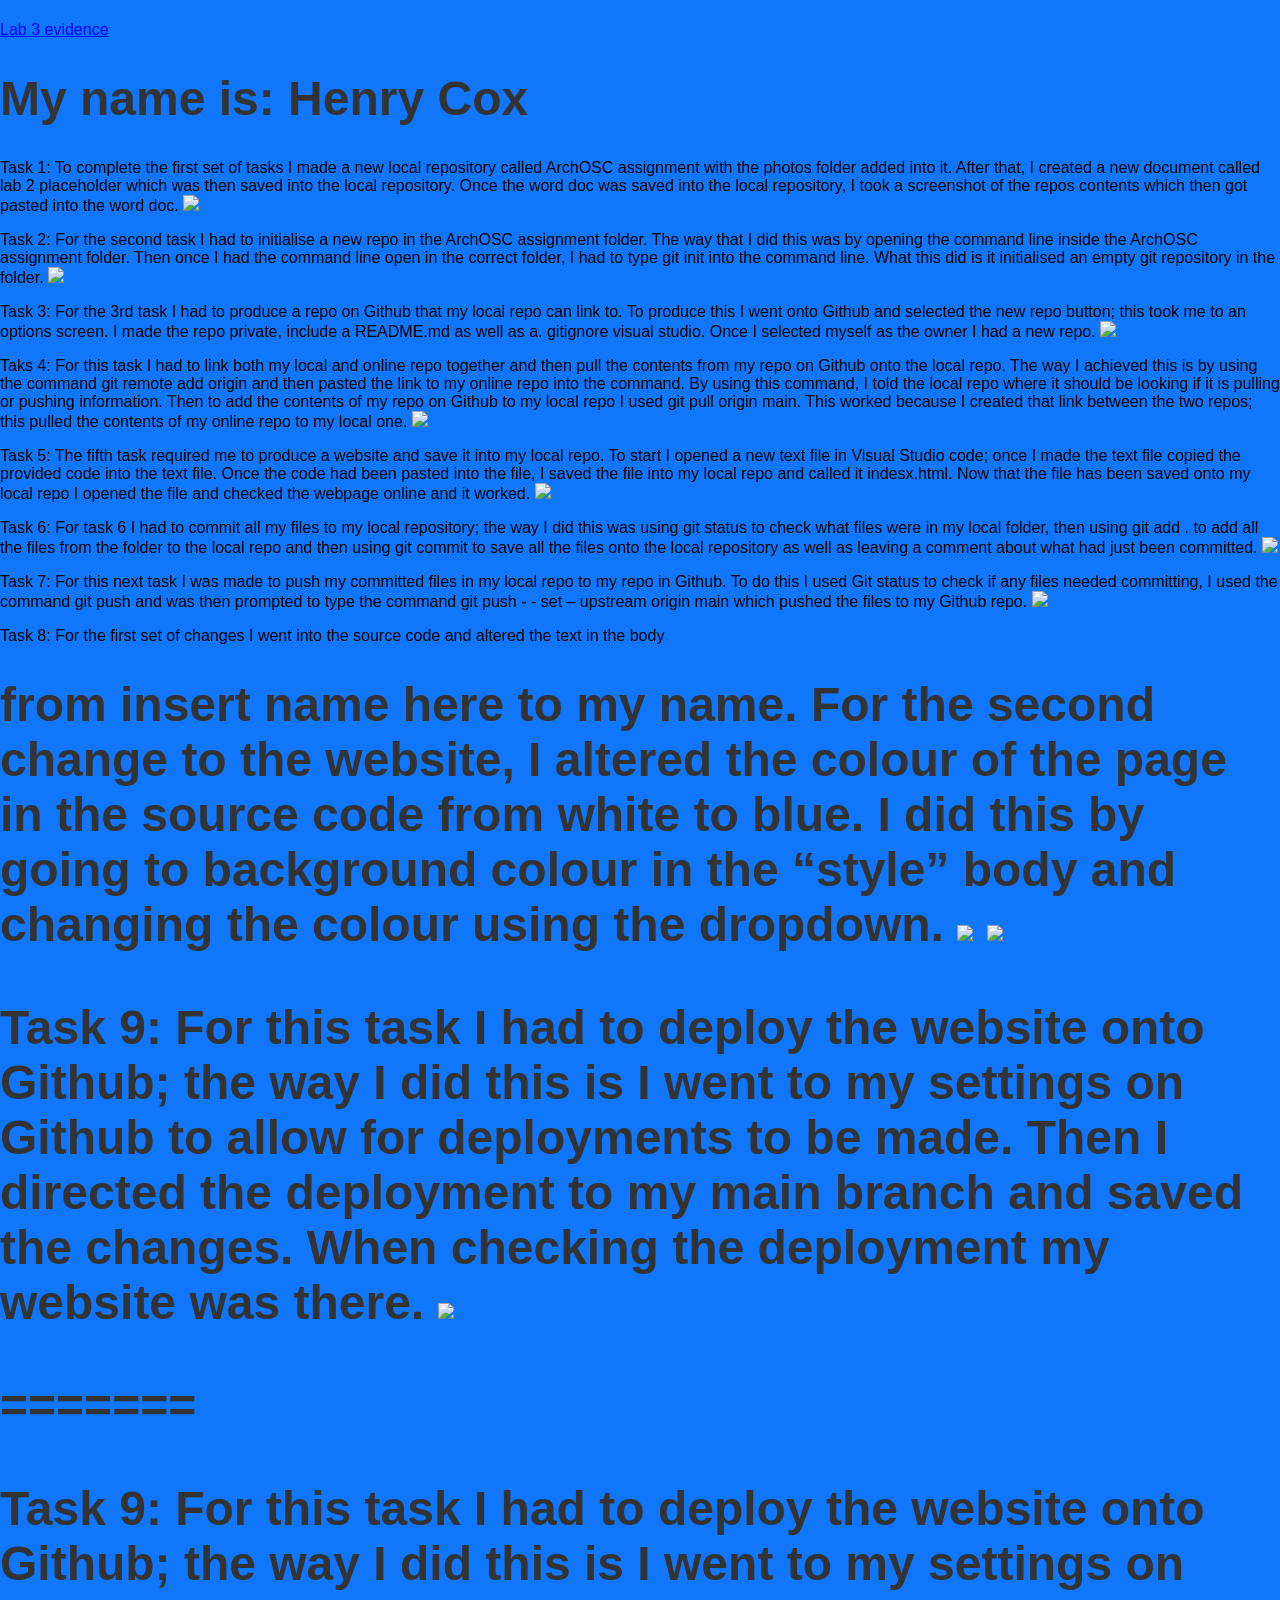
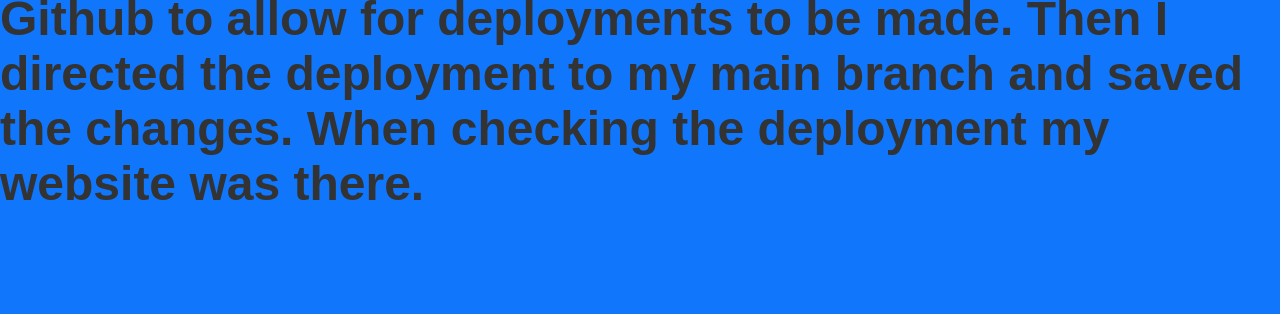
==== index.html @ a96f844b "finished lab 3 evidence + index.html and added my photos for the lab." ====
<!DOCTYPE html>
<html lang="en">
<head>
    <meta charset="UTF-8">
    <meta name="viewport" content="width=device-width, initial-scale=1.0">
    <title>Centered Name</title>
    <style>
        body {
            display: flex;
            height: 100vh;
            margin: 0;
            font-family: Arial, sans-serif;
            background-color: #1077fd;
        }
        h1 {

            font-size: 3rem;
            
            color: #333;
        }
    </style>
</head>
<body>
    <div class="w3-container">

<div class="w3-panel w3-padding-16 w3-orange">
  <h4></h4>
  <p></p>
</div>
<a href = Untitled-1> Lab 3 evidence</a>
    <h1>My name is: Henry Cox</h1>
    <p> Task 1:
To complete the first set of tasks I made a new local repository called ArchOSC assignment with the photos folder added into it. After that, I created a new document called lab 2 placeholder which was then saved into the local repository. Once the word doc was saved into the local repository, I took a screenshot of the repos contents which then got pasted into the word doc.
<img src=https://raw.githubusercontent.com/HenryCox07/ArchOSC-Assignment-HenryCox/refs/heads/main/Photos/Screenshot%20of%20folder%20contents.png> 
</p>
<p>Task 2:
For the second task I had to initialise a new repo in the ArchOSC assignment folder. The way that I did this was by opening the command line inside the ArchOSC assignment folder. Then once I had the command line open in the correct folder, I had to type git init into the command line. What this did is it initialised an empty git repository in the folder.
<img src=https://raw.githubusercontent.com/HenryCox07/ArchOSC-Assignment-HenryCox/refs/heads/main/Photos/Screenshot%20of%20initialising%20a%20repo%20in%20the%20command%20line.png> 
</p>
<p>Task 3:
For the 3rd task I had to produce a repo on Github that my local repo can link to. To produce this I went onto Github and selected the new repo button; this took me to an options screen. I made the repo private, include a README.md as well as a. gitignore visual studio. Once I selected myself as the owner I had a new repo.
<img src=https://raw.githubusercontent.com/HenryCox07/ArchOSC-Assignment-HenryCox/refs/heads/main/Photos/Screenshot%20of%20the%20created%20repo%20on%20Github.png>
</p>
<p>Taks 4:
For this task I had to link both my local and online repo together and then pull the contents from my repo on Github onto the local repo. The way I achieved this is by using the command git remote add origin and then pasted the link to my online repo into the command. By using this command, I told the local repo where it should be looking if it is pulling or pushing information. Then to add the contents of my repo on Github to my local repo I used git pull origin main. This worked because I created that link between the two repos; this pulled the contents of my online repo to my local one.
<img src=https://raw.githubusercontent.com/HenryCox07/ArchOSC-Assignment-HenryCox/refs/heads/main/Photos/Screenshot%20of%20the%20contents%20of%20my%20repo%20on%20github%20being%20pulled%20to%20my%20local%20repo.png>
</p>
<p>Task 5:
The fifth task required me to produce a website and save it into my local repo. To start I opened a new text file in Visual Studio code; once I made the text file copied the provided code into the text file. Once the code had been pasted into the file, I saved the file into my local repo and called it indesx.html. Now that the file has been saved onto my local repo I opened the file and checked the webpage online and it worked.
<img src=https://raw.githubusercontent.com/HenryCox07/ArchOSC-Assignment-HenryCox/refs/heads/main/Photos/Screenshot%20of%20completed%20website.png>
</p>
<p>Task 6:
For task 6 I had to commit all my files to my local repository; the way I did this was using git status to check what files were in my local folder, then using git add . to add all the files from the folder to the local repo and then using git commit to save all the files onto the local repository as well as leaving a comment about what had just been committed.
<img src=https://raw.githubusercontent.com/HenryCox07/ArchOSC-Assignment-HenryCox/refs/heads/main/Photos/Screenshot%20of%20my%20files%20being%20comitted%20in%20the%20comand%20line.png>
</p>
<p>Task 7:
For this next task I was made to push my committed files in my local repo to my repo in Github. To do this I used Git status to check if any files needed committing, I used the command git push and was then prompted to type the command git push - - set – upstream origin main which pushed the files to my Github repo.
<img src=https://raw.githubusercontent.com/HenryCox07/ArchOSC-Assignment-HenryCox/refs/heads/main/Photos/Screenshot%20of%20updated%20Github%20repo.png>
</p>
<p>Task 8:
    For the first set of changes I went into the source code and altered the text in the body <h1> from insert name here to my name.
    For the second change to the website, I altered the colour of the page in the source code from white to blue. I did this by going to background colour in the “style” body and changing the colour using the dropdown.

    <img src=https://raw.githubusercontent.com/HenryCox07/ArchOSC-Assignment-HenryCox/refs/heads/main/Photos/Screenshot%20of%20changed%20name%20on%20website.png>
    <img src=https://raw.githubusercontent.com/HenryCox07/ArchOSC-Assignment-HenryCox/refs/heads/main/Photos/Screenshot%20of%20changed%20colour%20on%20website.png>
</p>
<p>Task 9: 
For this task I had to deploy the website onto Github; the way I did this is I went to my settings on Github to allow for deployments to be made. Then I directed the deployment to my main branch and saved the changes. When checking the deployment my website was there. 
<img src=https://raw.githubusercontent.com/HenryCox07/ArchOSC-Assignment-HenryCox/refs/heads/main/Photos/Screenshot%20showing%20that%20I%20deployed%20my%20webiste%20.png>
</p>
=======
</p>
<p>Task 9: 
For this task I had to deploy the website onto Github; the way I did this is I went to my settings on Github to allow for deployments to be made. Then I directed the deployment to my main branch and saved the changes. When checking the deployment my website was there. 
</p>
<img src="">
</body>
</html>
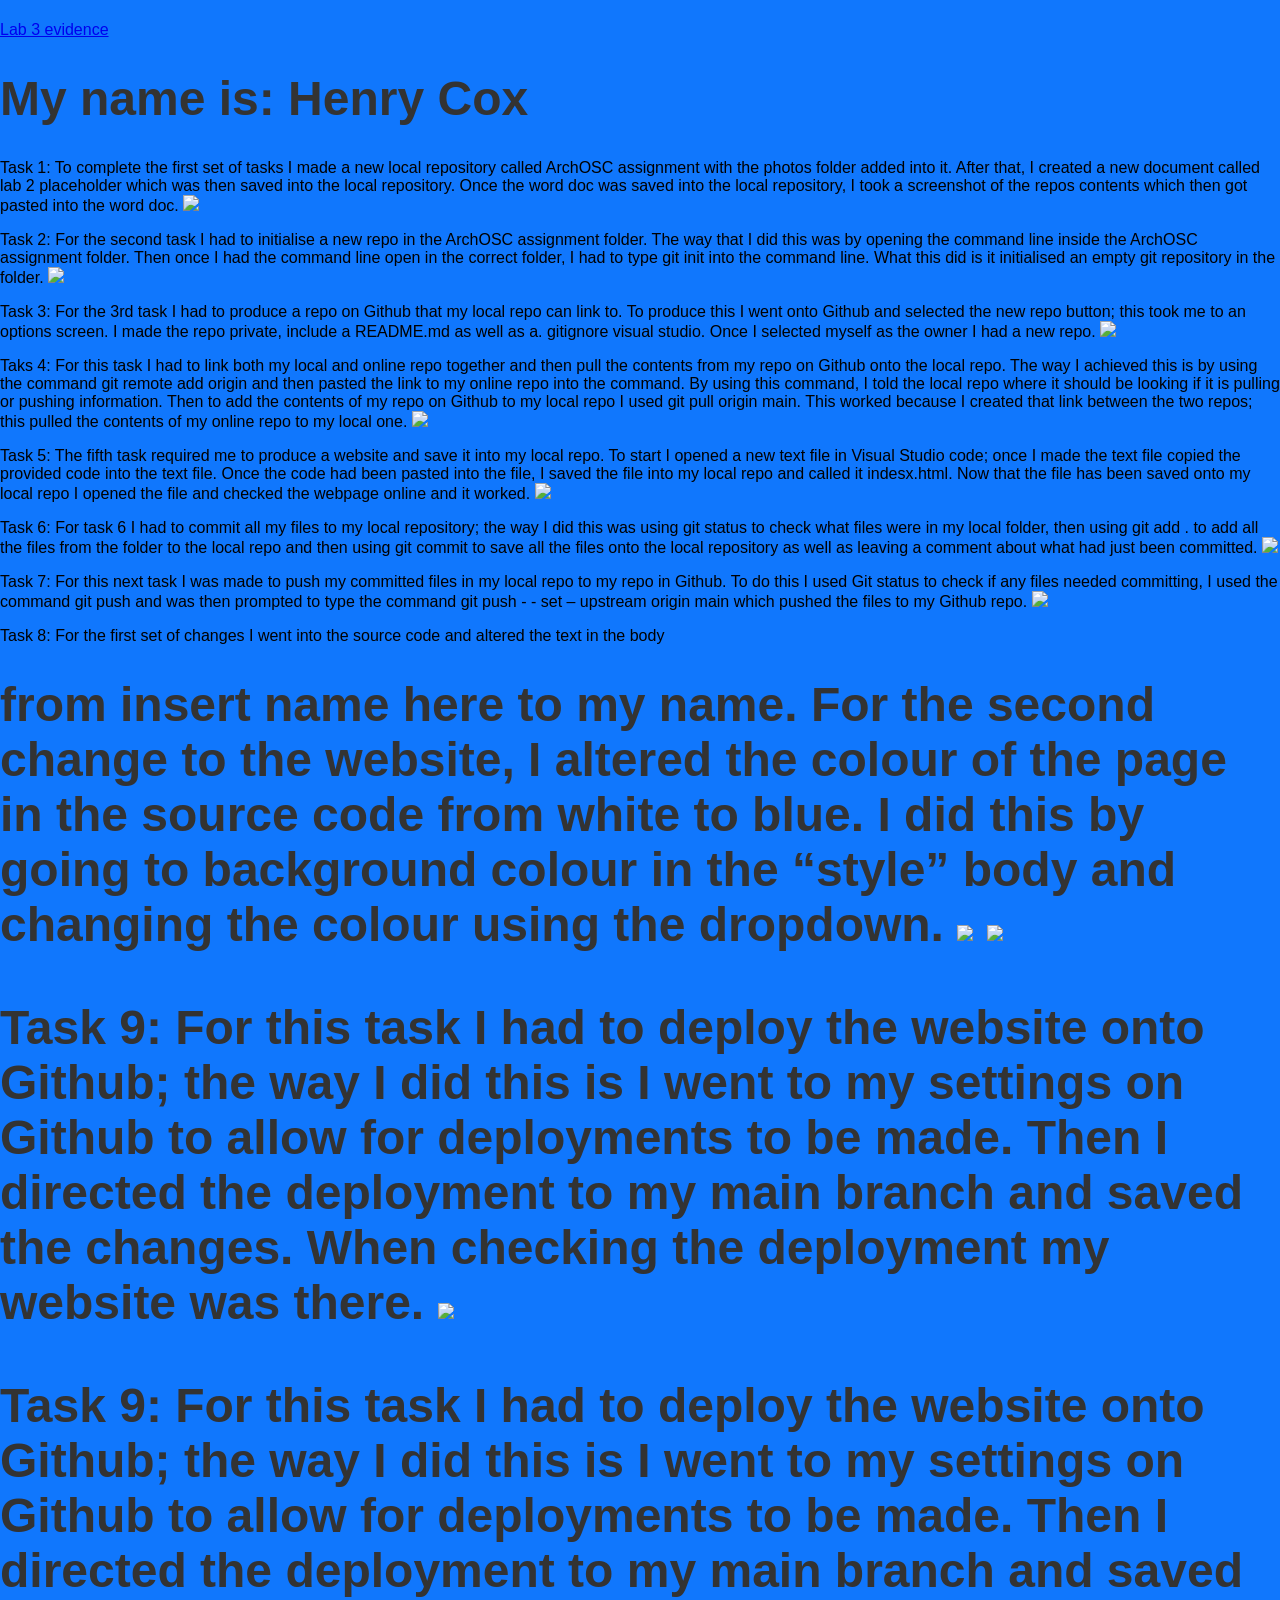
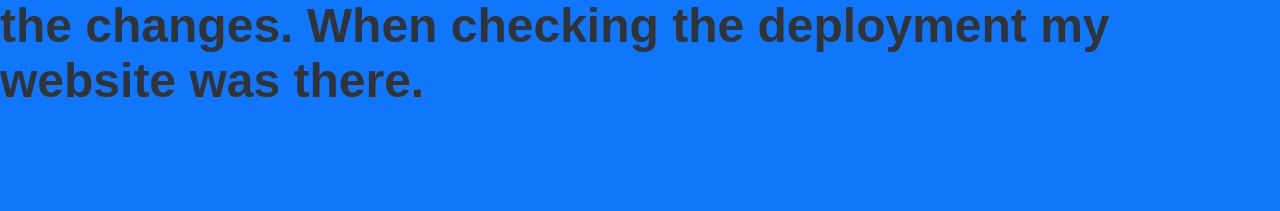
==== commit 5e91d8a8: "Working On Lab 4" ====
--- a/index.html
+++ b/index.html
@@ -1,6 +1,7 @@
 <!DOCTYPE html>
 <html lang="en">
 <head>
+    <link rel="stylesheet" href="styles.css">
     <meta charset="UTF-8">
     <meta name="viewport" content="width=device-width, initial-scale=1.0">
     <title>Centered Name</title>
@@ -27,7 +28,7 @@
   <h4></h4>
   <p></p>
 </div>
-<a href = Untitled-1> Lab 3 evidence</a>
+<a href = "Lab 3 evidence.html"> Lab 3 evidence</a>
     <h1>My name is: Henry Cox</h1>
     <p> Task 1:
 To complete the first set of tasks I made a new local repository called ArchOSC assignment with the photos folder added into it. After that, I created a new document called lab 2 placeholder which was then saved into the local repository. Once the word doc was saved into the local repository, I took a screenshot of the repos contents which then got pasted into the word doc.
@@ -68,11 +69,11 @@
 For this task I had to deploy the website onto Github; the way I did this is I went to my settings on Github to allow for deployments to be made. Then I directed the deployment to my main branch and saved the changes. When checking the deployment my website was there. 
 <img src=https://raw.githubusercontent.com/HenryCox07/ArchOSC-Assignment-HenryCox/refs/heads/main/Photos/Screenshot%20showing%20that%20I%20deployed%20my%20webiste%20.png>
 </p>
-=======
-</p>
+
 <p>Task 9: 
 For this task I had to deploy the website onto Github; the way I did this is I went to my settings on Github to allow for deployments to be made. Then I directed the deployment to my main branch and saved the changes. When checking the deployment my website was there. 
 </p>
 <img src="">
+<script src="script.js"></script>
 </body>
-</html>+</html>
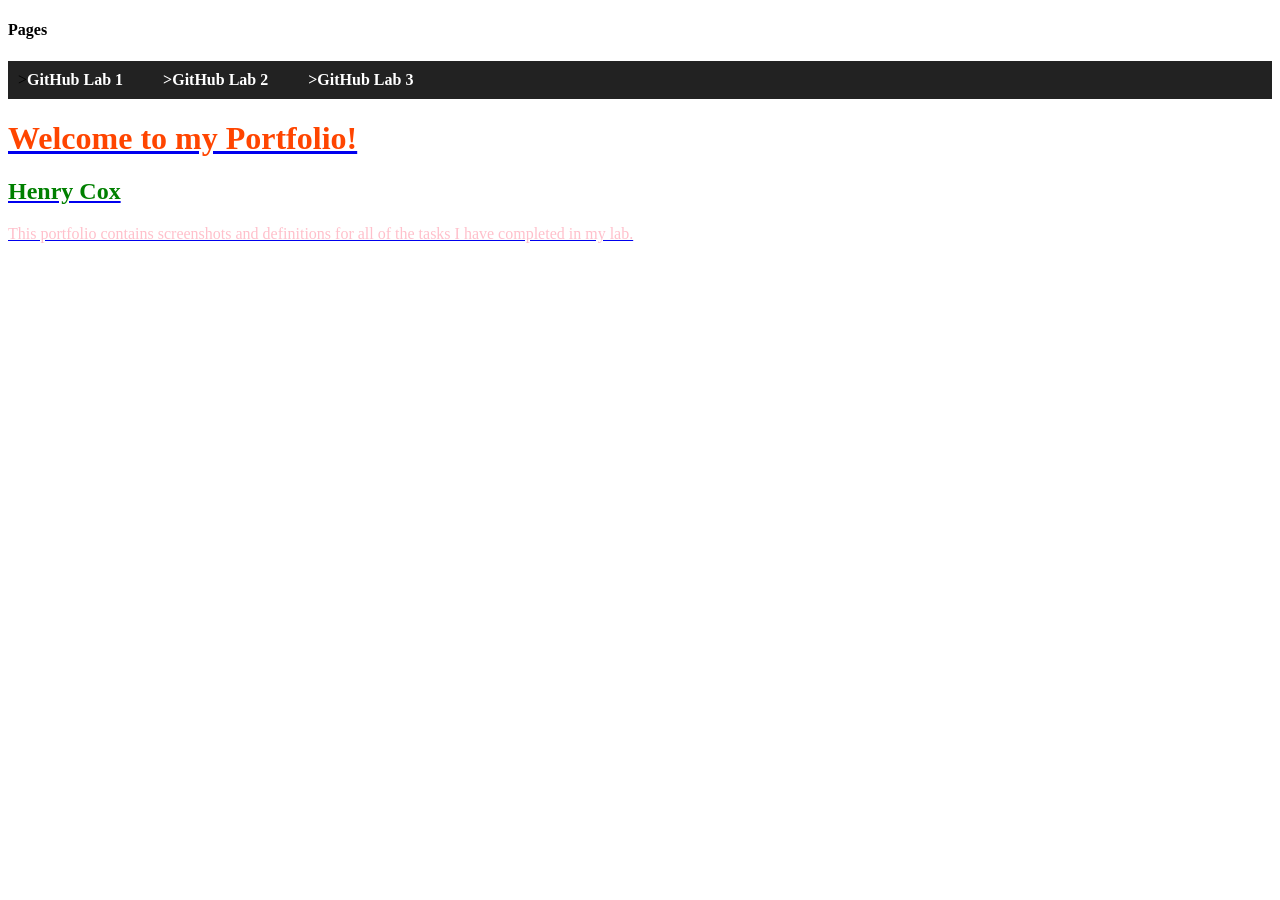
==== commit 487c1227: "Completed lab 4 word doc and updated my website with the .css and .js files." ====
--- a/index.html
+++ b/index.html
@@ -1,79 +1,26 @@
 <!DOCTYPE html>
 <html lang="en">
+<body>
+    <h4>Pages</h4>
+
+    <nav>
+        <ul>
+         <li>><a href="GitHub1.html">GitHub Lab 1</li>
+    <li>><a href="Github2.html">GitHub Lab 2</li>
+    <li>><a href="Github3.html">GitHub Lab 3</li>   
+        </ul>
+    </nav>
+</body>
 <head>
-    <link rel="stylesheet" href="styles.css">
-    <meta charset="UTF-8">
-    <meta name="viewport" content="width=device-width, initial-scale=1.0">
-    <title>Centered Name</title>
-    <style>
-        body {
-            display: flex;
-            height: 100vh;
-            margin: 0;
-            font-family: Arial, sans-serif;
-            background-color: #1077fd;
-        }
-        h1 {
+   
+    <h1>Welcome to my Portfolio!</h1>
+    <link rel = "stylesheet" href = "styles.css">
+    <h2 class="name">Henry Cox</h2>
+    <p class="description">This portfolio contains screenshots and definitions for all of the tasks I have completed in my lab. </p>
 
-            font-size: 3rem;
-            
-            color: #333;
-        }
-    </style>
 </head>
 <body>
-    <div class="w3-container">
 
-<div class="w3-panel w3-padding-16 w3-orange">
-  <h4></h4>
-  <p></p>
-</div>
-<a href = "Lab 3 evidence.html"> Lab 3 evidence</a>
-    <h1>My name is: Henry Cox</h1>
-    <p> Task 1:
-To complete the first set of tasks I made a new local repository called ArchOSC assignment with the photos folder added into it. After that, I created a new document called lab 2 placeholder which was then saved into the local repository. Once the word doc was saved into the local repository, I took a screenshot of the repos contents which then got pasted into the word doc.
-<img src=https://raw.githubusercontent.com/HenryCox07/ArchOSC-Assignment-HenryCox/refs/heads/main/Photos/Screenshot%20of%20folder%20contents.png> 
-</p>
-<p>Task 2:
-For the second task I had to initialise a new repo in the ArchOSC assignment folder. The way that I did this was by opening the command line inside the ArchOSC assignment folder. Then once I had the command line open in the correct folder, I had to type git init into the command line. What this did is it initialised an empty git repository in the folder.
-<img src=https://raw.githubusercontent.com/HenryCox07/ArchOSC-Assignment-HenryCox/refs/heads/main/Photos/Screenshot%20of%20initialising%20a%20repo%20in%20the%20command%20line.png> 
-</p>
-<p>Task 3:
-For the 3rd task I had to produce a repo on Github that my local repo can link to. To produce this I went onto Github and selected the new repo button; this took me to an options screen. I made the repo private, include a README.md as well as a. gitignore visual studio. Once I selected myself as the owner I had a new repo.
-<img src=https://raw.githubusercontent.com/HenryCox07/ArchOSC-Assignment-HenryCox/refs/heads/main/Photos/Screenshot%20of%20the%20created%20repo%20on%20Github.png>
-</p>
-<p>Taks 4:
-For this task I had to link both my local and online repo together and then pull the contents from my repo on Github onto the local repo. The way I achieved this is by using the command git remote add origin and then pasted the link to my online repo into the command. By using this command, I told the local repo where it should be looking if it is pulling or pushing information. Then to add the contents of my repo on Github to my local repo I used git pull origin main. This worked because I created that link between the two repos; this pulled the contents of my online repo to my local one.
-<img src=https://raw.githubusercontent.com/HenryCox07/ArchOSC-Assignment-HenryCox/refs/heads/main/Photos/Screenshot%20of%20the%20contents%20of%20my%20repo%20on%20github%20being%20pulled%20to%20my%20local%20repo.png>
-</p>
-<p>Task 5:
-The fifth task required me to produce a website and save it into my local repo. To start I opened a new text file in Visual Studio code; once I made the text file copied the provided code into the text file. Once the code had been pasted into the file, I saved the file into my local repo and called it indesx.html. Now that the file has been saved onto my local repo I opened the file and checked the webpage online and it worked.
-<img src=https://raw.githubusercontent.com/HenryCox07/ArchOSC-Assignment-HenryCox/refs/heads/main/Photos/Screenshot%20of%20completed%20website.png>
-</p>
-<p>Task 6:
-For task 6 I had to commit all my files to my local repository; the way I did this was using git status to check what files were in my local folder, then using git add . to add all the files from the folder to the local repo and then using git commit to save all the files onto the local repository as well as leaving a comment about what had just been committed.
-<img src=https://raw.githubusercontent.com/HenryCox07/ArchOSC-Assignment-HenryCox/refs/heads/main/Photos/Screenshot%20of%20my%20files%20being%20comitted%20in%20the%20comand%20line.png>
-</p>
-<p>Task 7:
-For this next task I was made to push my committed files in my local repo to my repo in Github. To do this I used Git status to check if any files needed committing, I used the command git push and was then prompted to type the command git push - - set – upstream origin main which pushed the files to my Github repo.
-<img src=https://raw.githubusercontent.com/HenryCox07/ArchOSC-Assignment-HenryCox/refs/heads/main/Photos/Screenshot%20of%20updated%20Github%20repo.png>
-</p>
-<p>Task 8:
-    For the first set of changes I went into the source code and altered the text in the body <h1> from insert name here to my name.
-    For the second change to the website, I altered the colour of the page in the source code from white to blue. I did this by going to background colour in the “style” body and changing the colour using the dropdown.
-
-    <img src=https://raw.githubusercontent.com/HenryCox07/ArchOSC-Assignment-HenryCox/refs/heads/main/Photos/Screenshot%20of%20changed%20name%20on%20website.png>
-    <img src=https://raw.githubusercontent.com/HenryCox07/ArchOSC-Assignment-HenryCox/refs/heads/main/Photos/Screenshot%20of%20changed%20colour%20on%20website.png>
-</p>
-<p>Task 9: 
-For this task I had to deploy the website onto Github; the way I did this is I went to my settings on Github to allow for deployments to be made. Then I directed the deployment to my main branch and saved the changes. When checking the deployment my website was there. 
-<img src=https://raw.githubusercontent.com/HenryCox07/ArchOSC-Assignment-HenryCox/refs/heads/main/Photos/Screenshot%20showing%20that%20I%20deployed%20my%20webiste%20.png>
-</p>
-
-<p>Task 9: 
-For this task I had to deploy the website onto Github; the way I did this is I went to my settings on Github to allow for deployments to be made. Then I directed the deployment to my main branch and saved the changes. When checking the deployment my website was there. 
-</p>
-<img src="">
-<script src="script.js"></script>
+ <script src = "Script.js" ></script>  
 </body>
 </html>
--- a/styles.css
+++ b/styles.css
@@ -0,0 +1,37 @@
+h1{
+color: orangered
+
+}
+
+.name{
+color: green
+
+}
+
+.description{
+color: pink
+
+}
+
+nav {
+    background-color: #222;
+    padding: 10px;
+}
+
+nav ul {
+    list-style: none;
+    margin: 0;
+    padding: 0;
+    display: flex;
+    gap: 20px;
+}
+
+nav a {
+    color: white;
+    text-decoration: none;
+    font-weight: bold;
+}
+
+nav a:hover {
+    text-decoration: underline;
+}
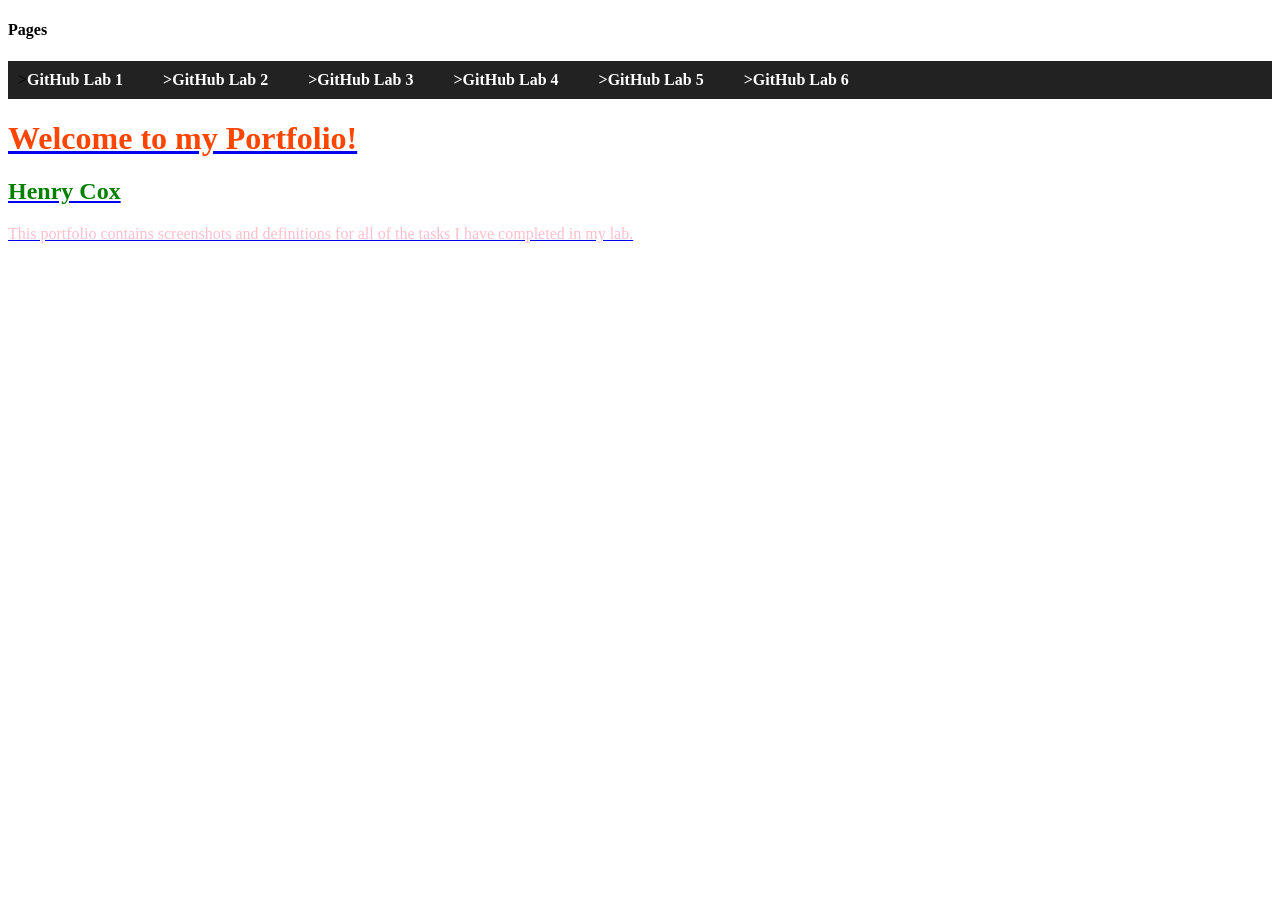
==== commit 9e4d2936: "made changes to Github2, Github3 and index.html and added Github4." ====
--- a/index.html
+++ b/index.html
@@ -5,9 +5,13 @@
 
     <nav>
         <ul>
-         <li>><a href="GitHub1.html">GitHub Lab 1</li>
-    <li>><a href="Github2.html">GitHub Lab 2</li>
-    <li>><a href="Github3.html">GitHub Lab 3</li>   
+         <li>><a href="Github1.html">GitHub Lab 1</li>
+        <li>><a href="Github2.html">GitHub Lab 2</li>
+        <li>><a href="Github3.html">GitHub Lab 3</li>
+        <li>><a href="Github4.html">GitHub Lab 4</li>   
+        <li>><a href="Github5.html">GitHub Lab 5</li> 
+        <li>><a href="Github6.html">GitHub Lab 6</li> 
+
         </ul>
     </nav>
 </body>
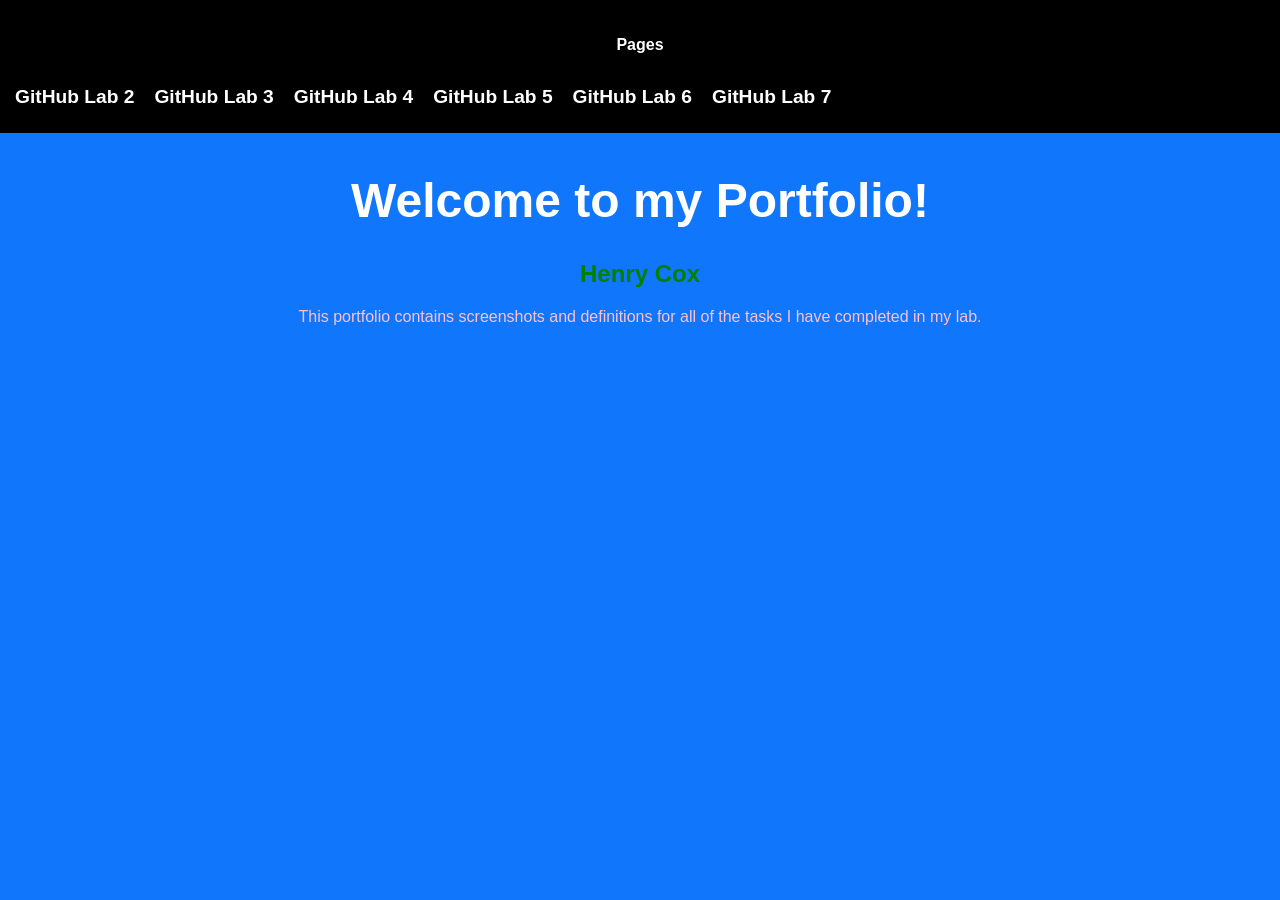
==== commit 5f8984fd: "Added back lab 8, movef photos for Lab7 and 9 into main photo folder, removed uneeded html and styal" ====
--- a/index.html
+++ b/index.html
@@ -1,30 +1,94 @@
 <!DOCTYPE html>
 <html lang="en">
+
+<head>
+    <meta charset="UTF-8">
+    <meta name="viewport" content="width=device-width, initial-scale=1.0">
+
+    <title>Henry Cox Portfolio</title>
+
+    <link rel="stylesheet" href="styles.css">
+
+    <style>
+        body {
+            margin: 0;
+            font-family: Arial, sans-serif;
+            background-color: #1077fd;
+            text-align: center;
+        }
+
+        nav {
+            background-color: #000000;
+            padding: 15px;
+        }
+
+        nav ul {
+            list-style-type: none;
+            margin: 0;
+            padding: 0;
+        }
+
+        nav li {
+            margin: 10px 0;
+        }
+
+        nav a {
+            color: white;
+            text-decoration: none;
+            font-size: 1.2rem;
+        }
+
+        nav a:hover {
+            text-decoration: underline;
+        }
+
+        h1 {
+            font-size: 3rem;
+            color: white;
+            margin-top: 40px;
+        }
+
+        h2 {
+            color: white;
+        }
+
+        h4 {
+            color: white;
+        }
+
+        p {
+            color: white;
+            width: 70%;
+            margin: auto;
+        }
+    </style>
+</head>
+
 <body>
-    <h4>Pages</h4>
 
     <nav>
+        <h4>Pages</h4>
+
         <ul>
-         <li>><a href="Github1.html">GitHub Lab 1</li>
-        <li>><a href="Github2.html">GitHub Lab 2</li>
-        <li>><a href="Github3.html">GitHub Lab 3</li>
-        <li>><a href="Github4.html">GitHub Lab 4</li>   
-        <li>><a href="Github5.html">GitHub Lab 5</li> 
-        <li>><a href="Github6.html">GitHub Lab 6</li> 
-
+            <li><a href="Github1.html">GitHub Lab 2</a></li>
+            <li><a href="Github2.html">GitHub Lab 3</a></li>
+            <li><a href="Github3.html">GitHub Lab 4</a></li>
+            <li><a href="Github4.html">GitHub Lab 5</a></li>
+            <li><a href="Github5.html">GitHub Lab 6</a></li>
+            <li><a href="Github6.html">GitHub Lab 7</a></li>
         </ul>
     </nav>
+
+    <h1>Welcome to my Portfolio!</h1>
+
+    <h2 class="name">Henry Cox</h2>
+
+    <p class="description">
+        This portfolio contains screenshots and definitions for all of the tasks I have completed in my lab.
+    </p>
+
+    <script src="Script.js"></script>
+
 </body>
-<head>
-   
-    <h1>Welcome to my Portfolio!</h1>
-    <link rel = "stylesheet" href = "styles.css">
-    <h2 class="name">Henry Cox</h2>
-    <p class="description">This portfolio contains screenshots and definitions for all of the tasks I have completed in my lab. </p>
 
-</head>
-<body>
-
- <script src = "Script.js" ></script>  
-</body>
-</html>
+</html>
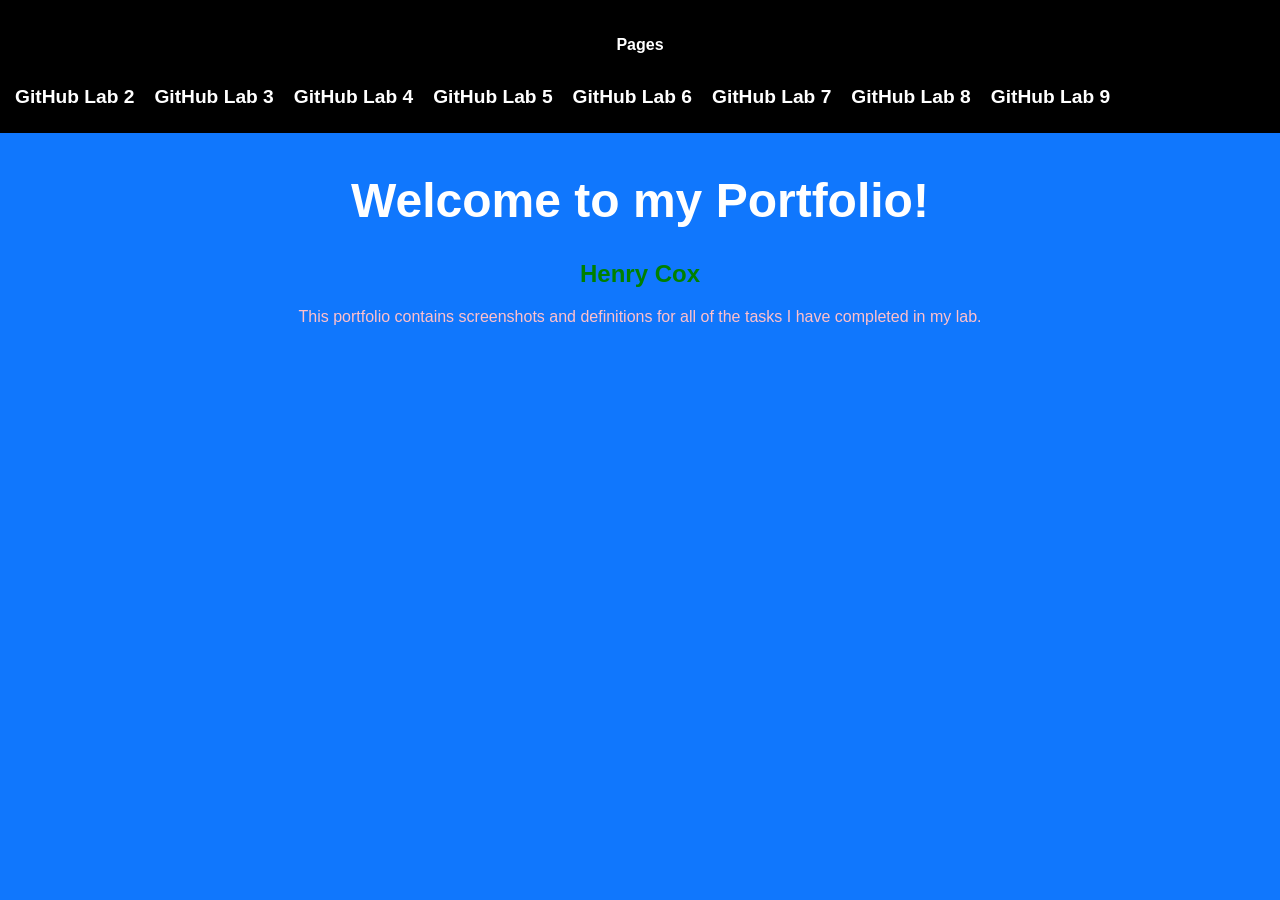
==== commit 7b5b3ecb: "Added Github8 and 9 pages to my website, corrected the names for Github1-6 and added Github8 and 9 t" ====
--- a/index.html
+++ b/index.html
@@ -70,12 +70,14 @@
         <h4>Pages</h4>
 
         <ul>
-            <li><a href="Github1.html">GitHub Lab 2</a></li>
-            <li><a href="Github2.html">GitHub Lab 3</a></li>
-            <li><a href="Github3.html">GitHub Lab 4</a></li>
-            <li><a href="Github4.html">GitHub Lab 5</a></li>
-            <li><a href="Github5.html">GitHub Lab 6</a></li>
-            <li><a href="Github6.html">GitHub Lab 7</a></li>
+            <li><a href="Github2.html">GitHub Lab 2</a></li>
+            <li><a href="Github3.html">GitHub Lab 3</a></li>
+            <li><a href="Github4.html">GitHub Lab 4</a></li>
+            <li><a href="Github5.html">GitHub Lab 5</a></li>
+            <li><a href="Github6.html">GitHub Lab 6</a></li>
+            <li><a href="Github7.html">GitHub Lab 7</a></li>
+            <li><a href="Github8.html">GitHub Lab 8</a></li>
+            <li><a href="Github9.html">GitHub Lab 9</a></li>
         </ul>
     </nav>
 
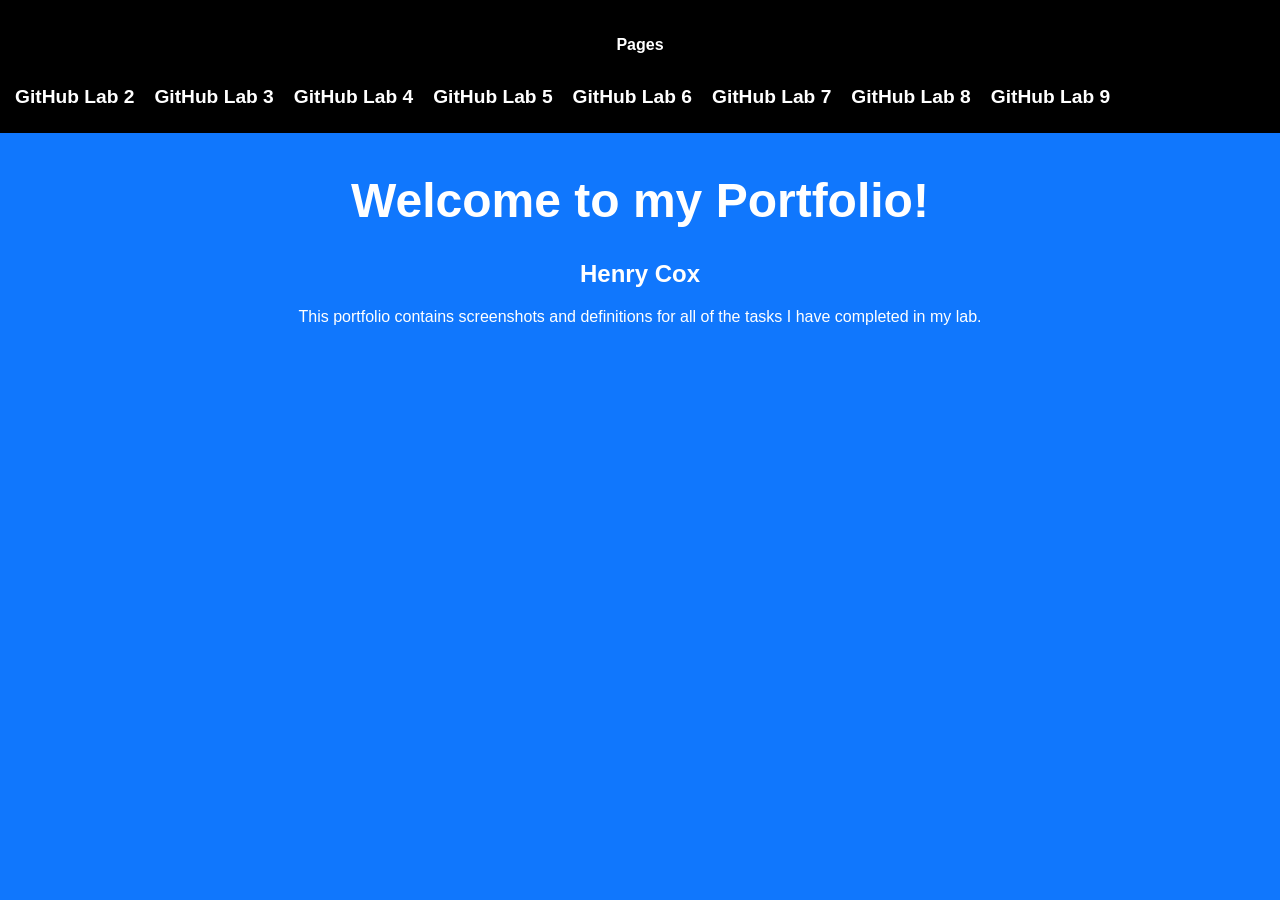
==== commit b6153ea1: "Chnaged index.html so that the subheadings are also white like my name." ====
--- a/index.html
+++ b/index.html
@@ -51,6 +51,13 @@
         h2 {
             color: white;
         }
+        .name {
+        color: white;
+        }
+
+        .description {
+        color: white;
+        }
 
         h4 {
             color: white;
